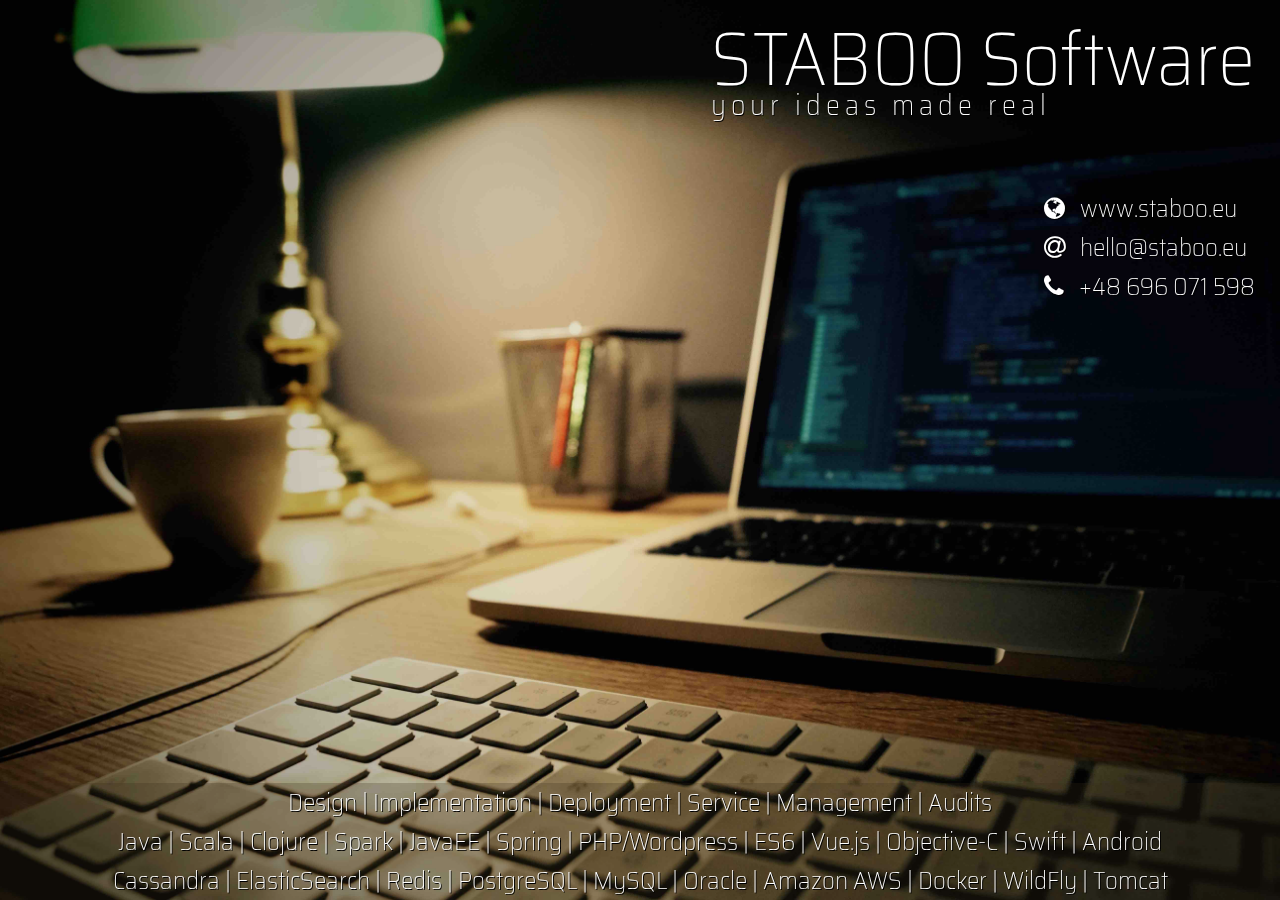
==== index.html @ c80e1594 "Add website files" ====
<!DOCTYPE html>

<html>
    <head>
        <title>STABOO Software | your ideas made real</title>

        <meta charset="UTF-8">

        <meta name="description" content="STABOO Software main web page">
        <meta name="author" content="https://about.me/StanislawBorowy">
        <meta name="keywords" content="design, implementation, deployment, service, management, audits, java, scala, clojure, spark, javaee, spring, php, wordpress, es6, vue.js, objectivec, swift, android, cassandra, elasticsearch, redis, postgresql, mysql, oracle, amazon, aws, docker, wildfly, tomcat">

        <link href="https://fonts.googleapis.com/css?family=Saira+Semi+Condensed:100,200&subset=latin-ext" rel="stylesheet" type="text/css">
        <link href="css/font-awesome.min.css" rel="stylesheet" type="text/css">
        <link href="css/styles.css" rel="stylesheet" type="text/css">
    </head>

    <body>
        <section>
            <main>
                <h1>STABOO Software</h1>
                <h2>your ideas made real</h2>
                
                <div>
                    <br><i class="fa fa-globe" aria-hidden="true"></i><a href="http://www.staboo.eu">www.staboo.eu</a>
                    <br><i class="fa fa-at" aria-hidden="true"></i><a href="mailto:hello@staboo.eu?subject=Hello!">hello@staboo.eu</a>
                    <br><i class="fa fa-phone" aria-hidden="true"></i><a href="tel:+48 696 071 598">+48 696 071 598</a>
                </div>
            </main>

            <footer class="hide-on-portrait">
                <div>Design | Implementation | Deployment | Service | Management | Audits</div>
                <div>Java | Scala | Clojure | Spark | JavaEE | Spring | PHP/Wordpress | ES6 | Vue.js | Objective-C | Swift | Android</div>
                <div>Cassandra | ElasticSearch | Redis | PostgreSQL | MySQL | Oracle | Amazon AWS | Docker | WildFly | Tomcat</div>
            </footer>

            <footer class="hide-on-landscape">
                Design | Implementation | Deployment | Service | Management | Audits | Java | Scala | Clojure | Spark | JavaEE | Spring | PHP/Wordpress | ES6 | Vue.js | Objective-C | Swift | Android | Cassandra | ElasticSearch | Redis | PostgreSQL | MySQL | Oracle | Amazon AWS | Docker | WildFly | Tomcat
            </footer>
        </section>
    </body>
</html>
---- css/styles.css ----
html {
    -webkit-text-size-adjust: 100%;
}

body {
    margin: 0px;
    padding: 0px;
    color: #ffffff;
    font-size: 25px;
    font-weight: 100;
    font-family: 'Saira Semi Condensed';
    text-shadow: 1px 1px #000000;
    text-align: center;
    background-color: #000000;
}

section {
    position: fixed;
    width: 100%;
    height: 100%;
    text-align: left;
    background-image: url('../img/header.jpg');
    background-size: cover;
    -webkit-background-size: cover;
    -moz-background-size: cover;
    -o-background-size: cover;
    background-position: center;
}

main {
    position: fixed;
    right: 25px;
}

main div {
    position: fixed;
    right: 25px;
}

footer {
    position: fixed;
    bottom: 0;
    width: 100%;
    max-height: 25%;
    background-color: rgba(55, 45, 25, 0.25);
    text-shadow: 1px 1px #000000;
    text-align: center;
}

.hide-on-portrait {
    font-size: reset;
}

.hide-on-landscape {
    font-size: 28px;
}

h1, h2 {
    font-weight: 100;
}

h1 {
    margin-top: 0px;
    font-size: 75px;
    white-space: nowrap;
}

h2 {
    margin-top: -85px;
    font-size: 28px;
    letter-spacing: 5px;
}

a {
    color: #ffffff;
    text-decoration: none;
    cursor: pointer;
    margin-left: 15px;
}

@media (orientation: portrait) {
    .hide-on-portrait {
        display: none;
    }
}

@media (orientation: landscape) {
    .hide-on-landscape {
        display: none;
    }
}
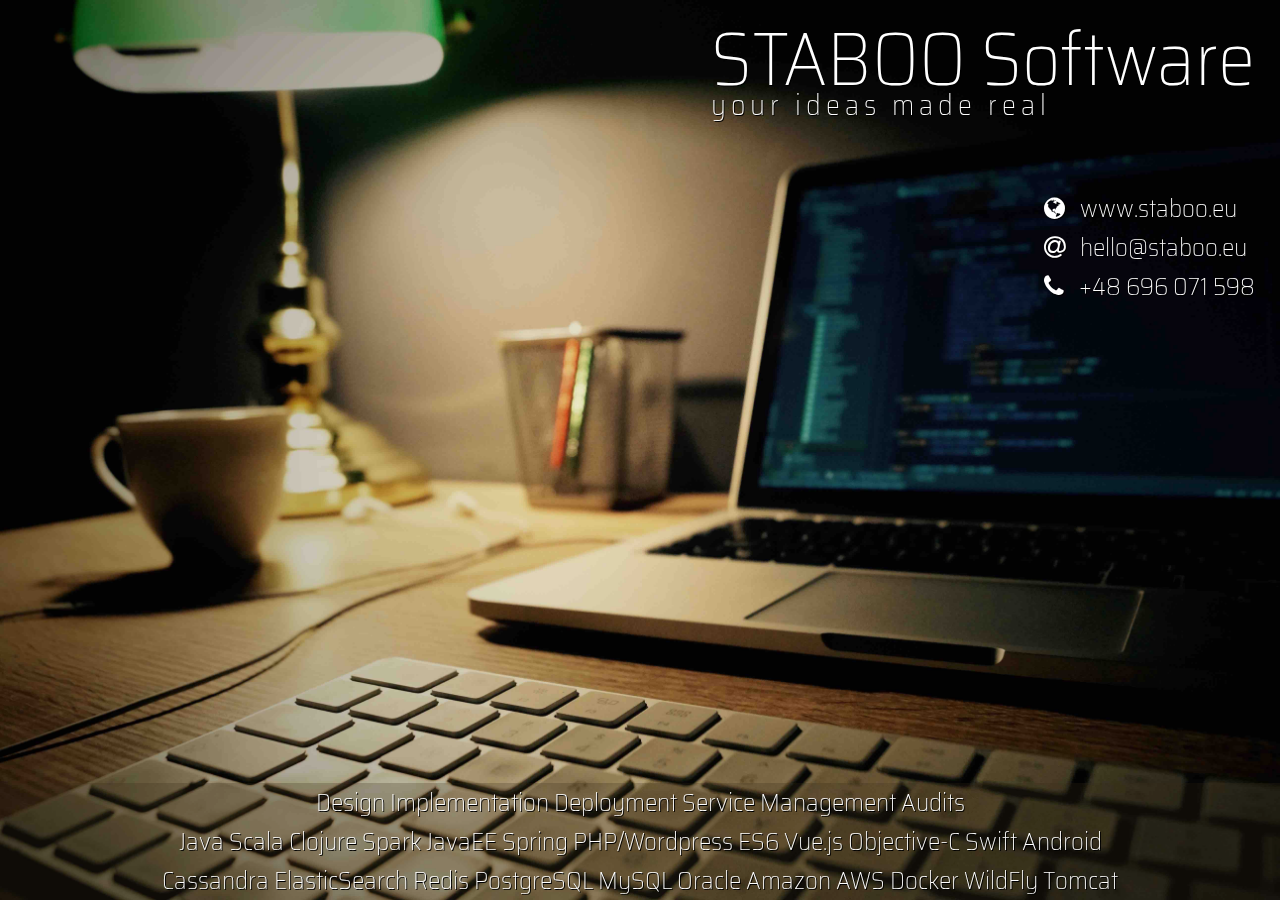
==== commit 5f5f81ce: "Fix the footer text" ====
--- a/index.html
+++ b/index.html
@@ -2,7 +2,7 @@
 
 <html>
     <head>
-        <title>STABOO Software | your ideas made real</title>
+        <title>STABOO Software your ideas made real</title>
 
         <meta charset="UTF-8">
 
@@ -29,13 +29,13 @@
             </main>
 
             <footer class="hide-on-portrait">
-                <div>Design | Implementation | Deployment | Service | Management | Audits</div>
-                <div>Java | Scala | Clojure | Spark | JavaEE | Spring | PHP/Wordpress | ES6 | Vue.js | Objective-C | Swift | Android</div>
-                <div>Cassandra | ElasticSearch | Redis | PostgreSQL | MySQL | Oracle | Amazon AWS | Docker | WildFly | Tomcat</div>
+                <div>Design Implementation Deployment Service Management Audits</div>
+                <div>Java Scala Clojure Spark JavaEE Spring PHP/Wordpress ES6 Vue.js Objective-C Swift Android</div>
+                <div>Cassandra ElasticSearch Redis PostgreSQL MySQL Oracle Amazon AWS Docker WildFly Tomcat</div>
             </footer>
 
             <footer class="hide-on-landscape">
-                Design | Implementation | Deployment | Service | Management | Audits | Java | Scala | Clojure | Spark | JavaEE | Spring | PHP/Wordpress | ES6 | Vue.js | Objective-C | Swift | Android | Cassandra | ElasticSearch | Redis | PostgreSQL | MySQL | Oracle | Amazon AWS | Docker | WildFly | Tomcat
+                Design Implementation Deployment Service Management Audits Java Scala Clojure Spark JavaEE Spring PHP/Wordpress ES6 Vue.js Objective-C Swift Android Cassandra ElasticSearch Redis PostgreSQL MySQL Oracle Amazon AWS Docker WildFly Tomcat
             </footer>
         </section>
     </body>
